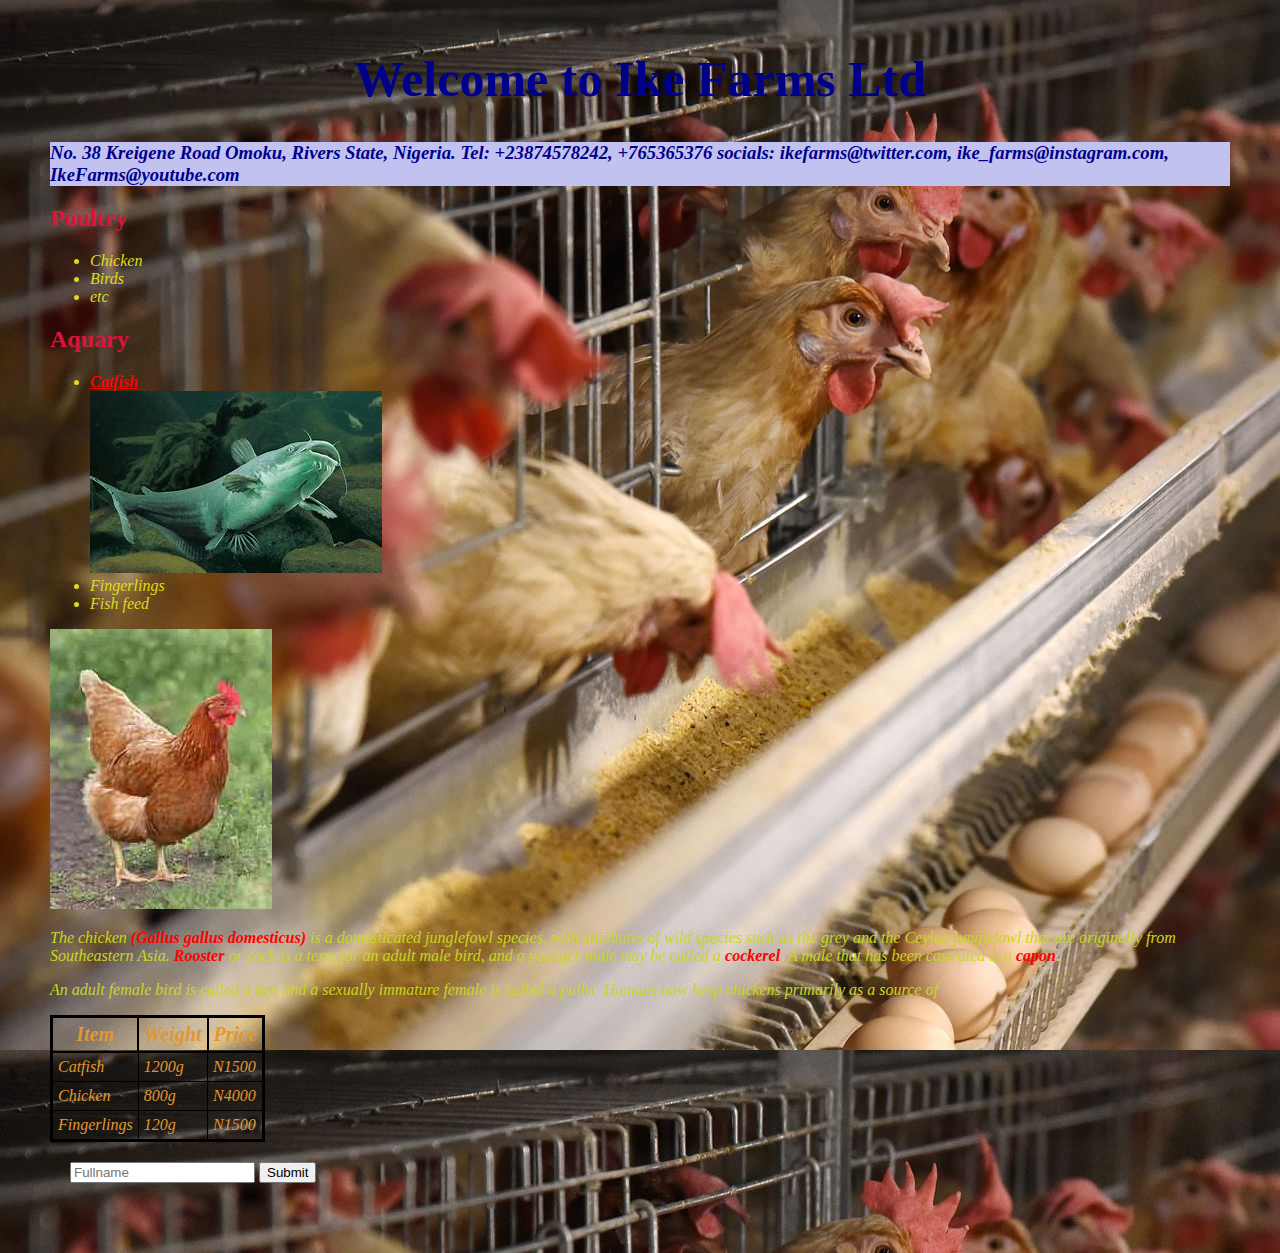
==== index.html @ bc4a4b8f "Rename chickenhub.html to index.html" ====
<!DOCTYPE HTML>
<html lang="en">
    <head>
        <h1>Welcome to Ike Farms Ltd</h1>
        <title>
        Chicken Hub
        </title>
        <h3>
            No. 38 Kreigene Road
            Omoku,
            Rivers State,
            Nigeria.
            Tel: +23874578242, +765365376
            socials: ikefarms@twitter.com, ike_farms@instagram.com, IkeFarms@youtube.com
        </h3>
        <link rel="stylesheet" href="thestyle.css">
    </head>
    <body>
        <h2>Poultry</h2>
        <ul>
            <li>Chicken</li>
            <li>Birds</li>
            <li>etc</li>
        </ul>
        <h2>Aquary</h2>
        <ul>
            <li><a href="https://www.bing.com/ck/a?!&&p=a5a8e3d
                ca9613c32JmltdHM9MTY3NTkwMDgwMCZpZ3VpZD0wNjMwNTg3Yy00Y
                2ZjLTY4N2ItMzFlNS00OTEwNGRkNDY5OTMmaW5zaWQ9NTI4Mw&ptn=3&hsh
                =3&fclid=0630587c-4cfc-687b-31e5-49104dd46993&psq=catfish&u=
                a1aHR0cHM6Ly93d3cubWVycmlhbS13ZWJzdGVyLmNvbS9kaWN0aW9uYXJ5L2NhdGZpc2g&ntb=1">Catfish</a></li>
            <img src="cat.jpg" alt="Picture of a catfish">
            <li>Fingerlings</li>
            <li>Fish feed</li>
        </ul>
        <img src='hen.jpg' alt="A picture of a hen">
        <p>The chicken <a>(Gallus gallus domesticus)</a> is a domesticated 
            junglefowl species, with attributes of wild species such
             as the grey and the Ceylon junglefowl that are originally 
             from Southeastern Asia. <a>Rooster</a> or cock is a term for an 
             adult male bird, and a younger male may be called a <a>cockerel</a>. 
             A male that has been castrated is a <a>capon</a>. 
        </p>
        <p>An adult female bird is called a hen and a sexually immature
                 female is called a pullet. Humans now keep chickens primarily 
                 as a source of
        </p>
        <table>
            <thead>
                <th>Item</th>
                <th>Weight</th>
                <th>Price</th>
            </thead>
            <tbody>
                <tr>
                    <td>Catfish</td>
                    <td>1200g</td>
                    <td>N1500</td>
                </tr>
                <tr>
                    <td>Chicken</td>
                    <td>800g</td>
                    <td>N4000</td>
                </tr>
                <tr>
                    <td>Fingerlings</td>
                    <td>120g</td>
                    <td>N1500</td>
                </tr>
            </tbody>
        </table>


        <form>
            <input type="text" placeholder="Fullname" name="name">
            <input type="submit">
        </form>            
    </body>
</html>
---- thestyle.css ----
h1{
    color:darkblue;
    text-align: center;
    font-style: normal;
    font-weight: bold;
    font-size: 50px;
}
 h3{
    color:darkblue;
    background-color: rgb(194, 194, 241);
 }
body{
    background-color:rgb(237, 237, 250);
    font-style: oblique;
    margin: 50px;
    background-image: url('back.jpg');
}
h2{
    color: crimson;
    font-style: normal;
}

th{
    border: 2px solid black;
    font-size: 20px ;
    padding: 5px;
}
td{
    border: 1px solid black;
    padding: 5px;
}
table{
    border: 3px solid black;
    border-collapse: collapse;
    color: rgb(226, 150, 50);
}
form{
    padding: 20px;
}
a{
    color:red;
    font-weight: bold;
}
head{

    background-image: url('top.jpg');
}
p{


    color: rgb(202, 214, 33);
}
ul{

    color: rgb(223, 219, 26);
}
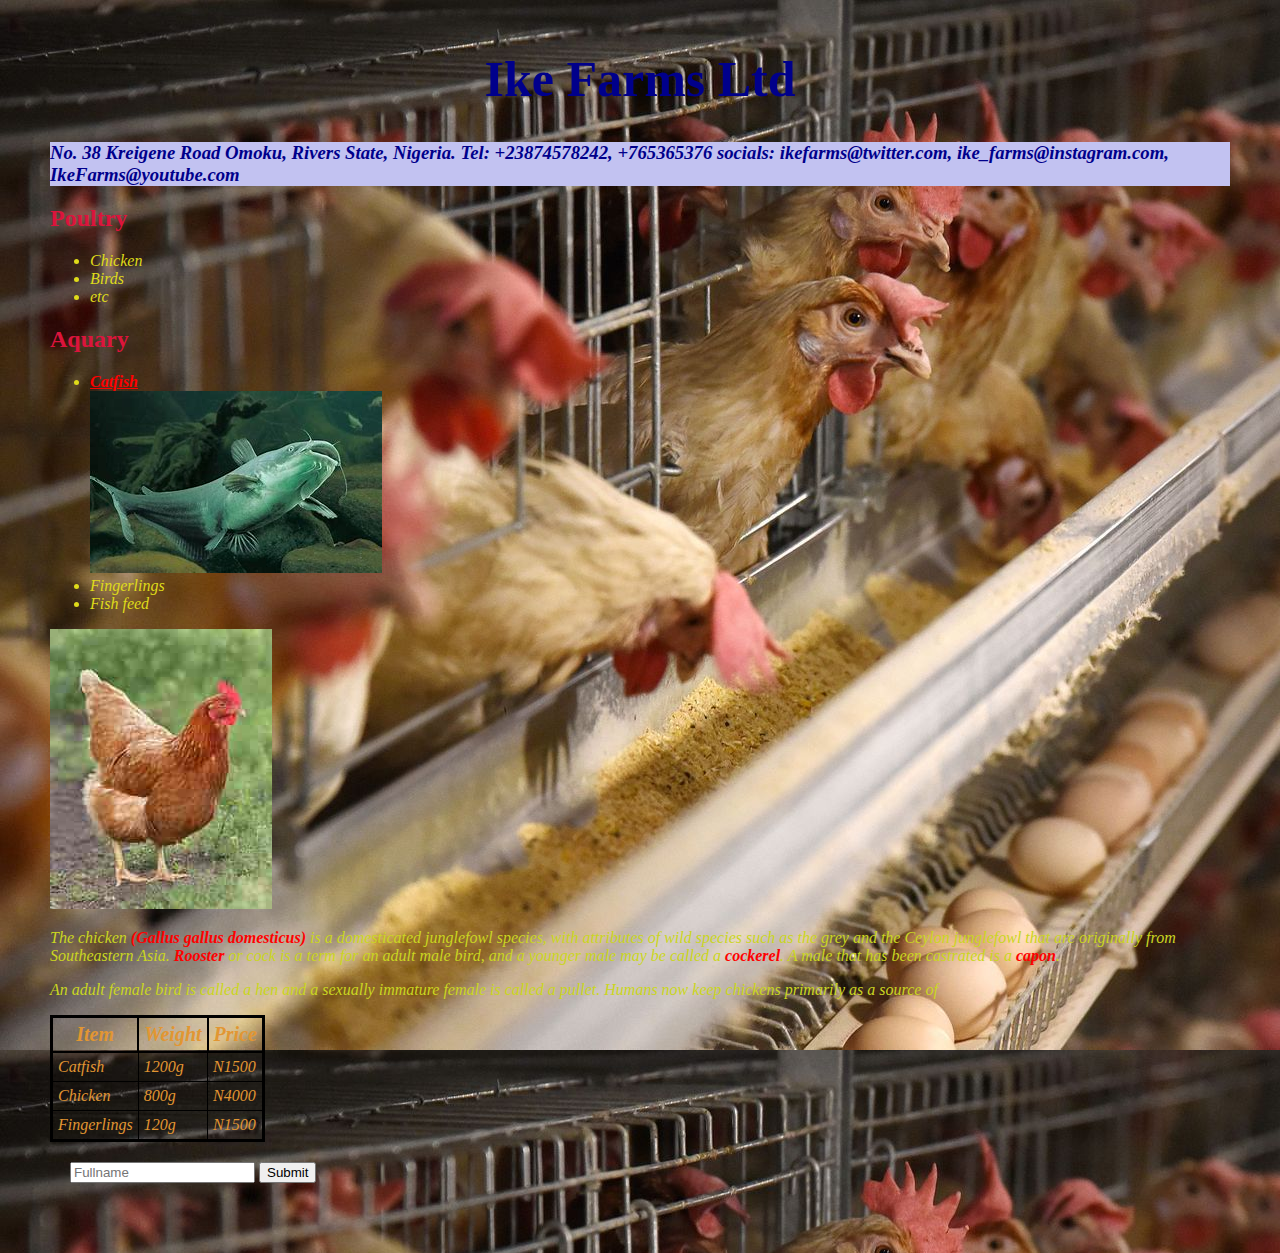
==== commit b3829d12: "Update index.html" ====
--- a/index.html
+++ b/index.html
@@ -1,7 +1,9 @@
 <!DOCTYPE HTML>
 <html lang="en">
     <head>
-        <h1>Welcome to Ike Farms Ltd</h1>
+
+        <h1> Ike Farms Ltd</h1>
+
         <title>
         Chicken Hub
         </title>
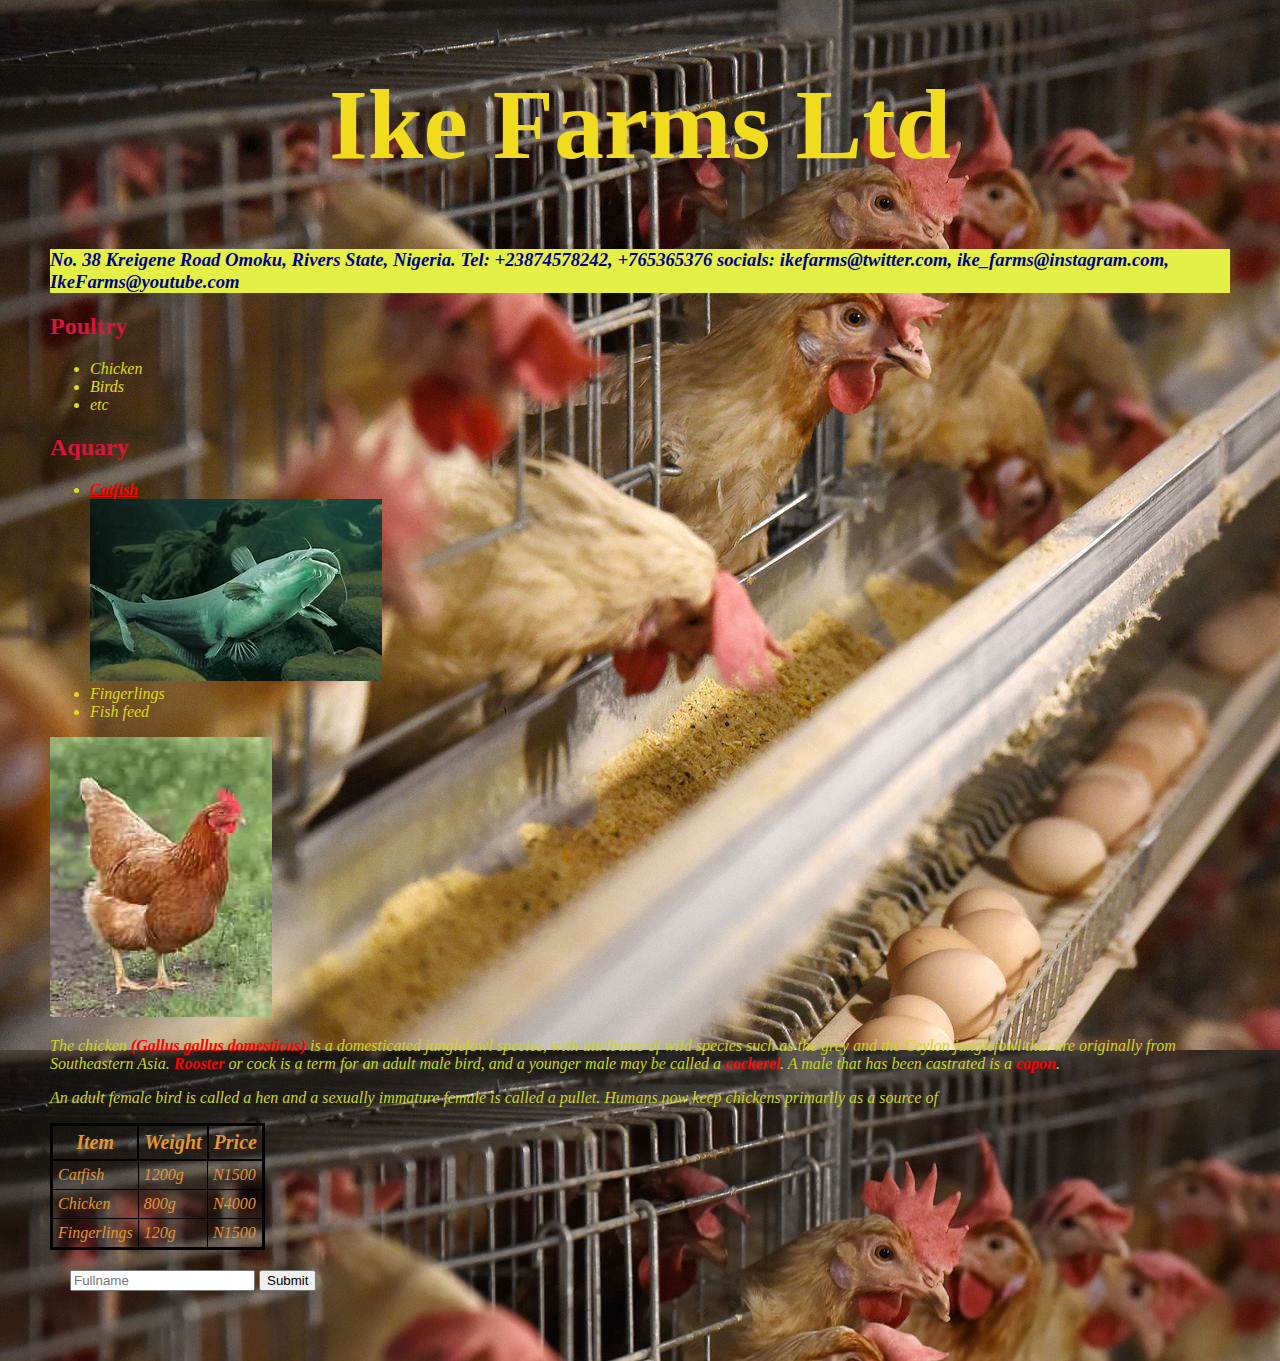
==== commit f27239dd: "Made changes to index.html" ====
--- a/index.html
+++ b/index.html
@@ -1,9 +1,7 @@
 <!DOCTYPE HTML>
 <html lang="en">
     <head>
-
         <h1> Ike Farms Ltd</h1>
-
         <title>
         Chicken Hub
         </title>
--- a/thestyle.css
+++ b/thestyle.css
@@ -1,13 +1,13 @@
 h1{
-    color:darkblue;
+    color:rgb(240, 219, 30);
     text-align: center;
     font-style: normal;
     font-weight: bold;
-    font-size: 50px;
+    font-size: 100px;
 }
  h3{
     color:darkblue;
-    background-color: rgb(194, 194, 241);
+    background-color: rgb(228, 240, 70);
  }
 body{
     background-color:rgb(237, 237, 250);
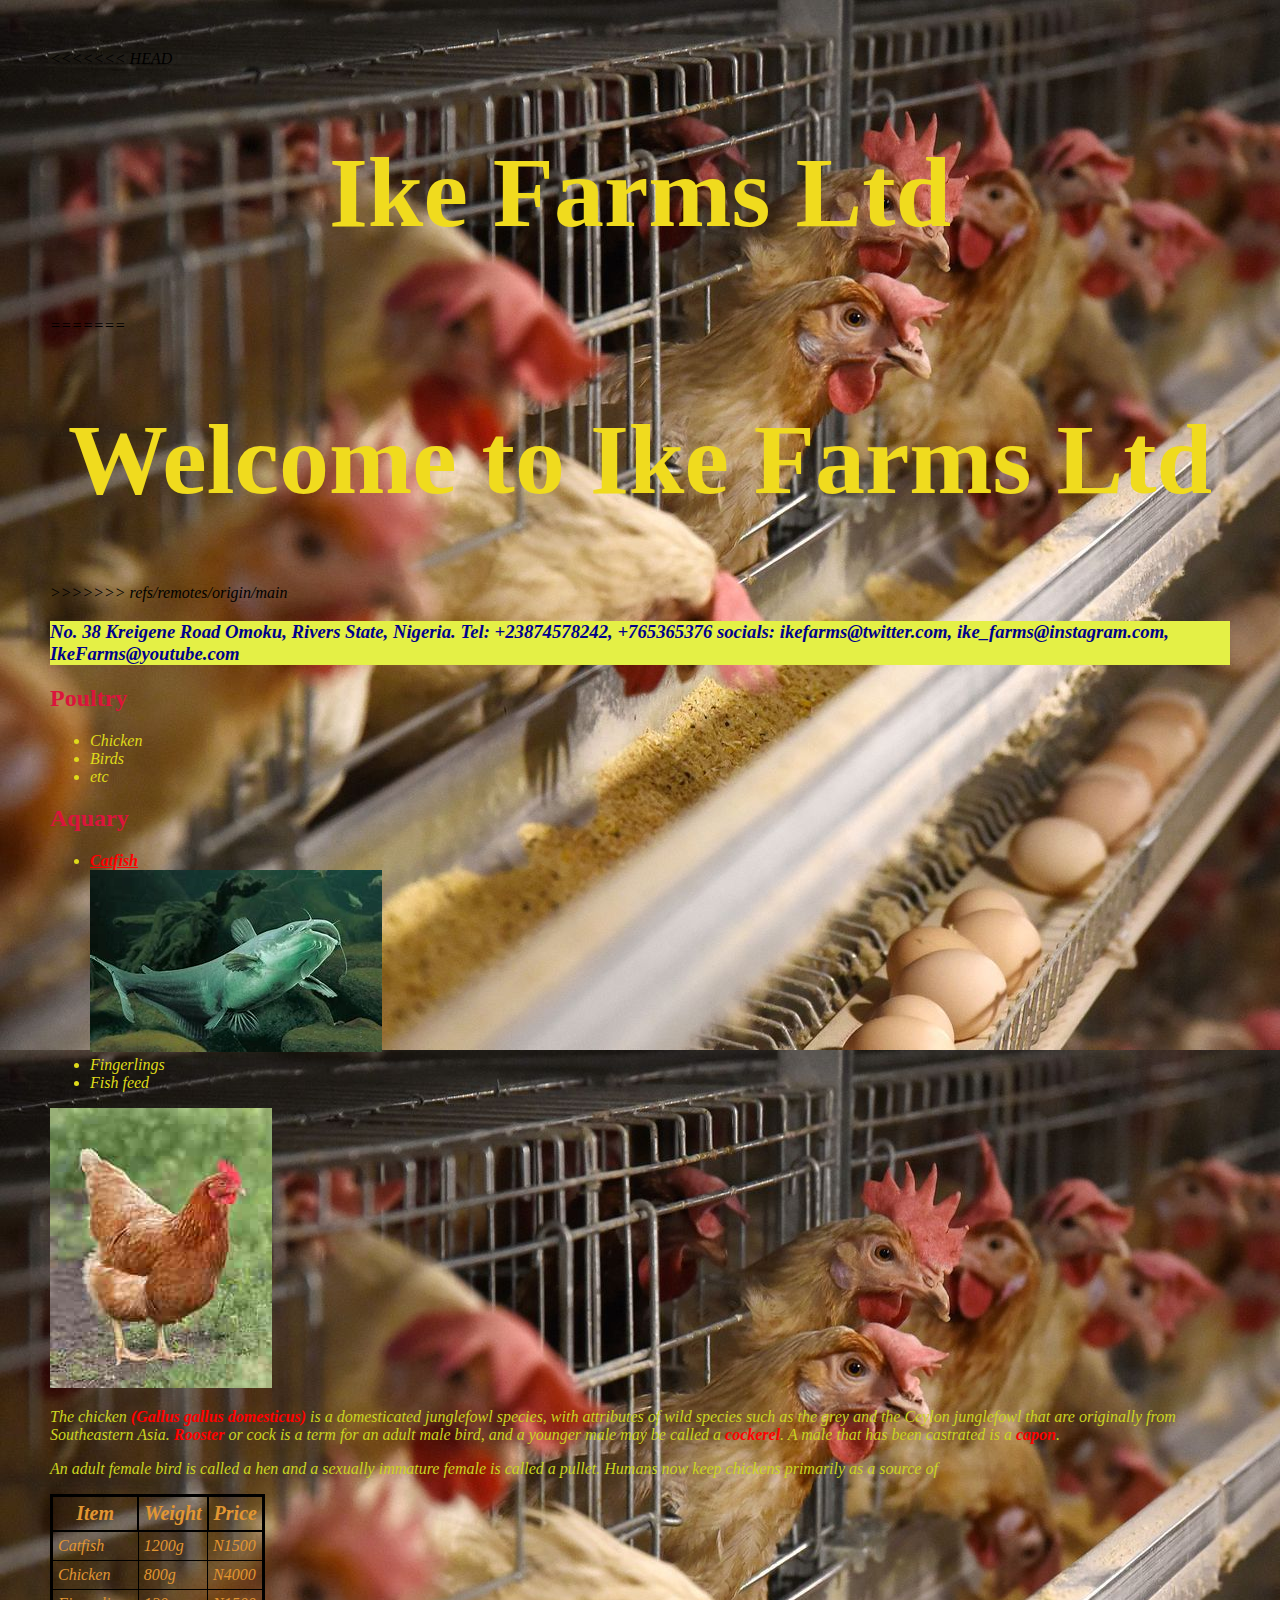
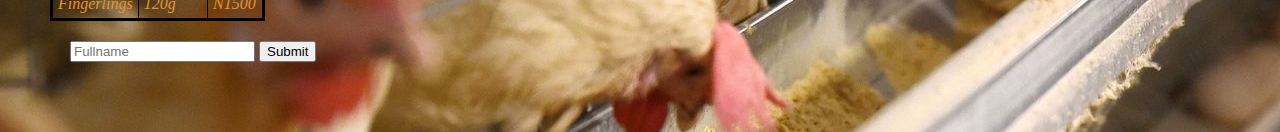
==== commit de338c9c: "trying to merge index" ====
--- a/index.html
+++ b/index.html
@@ -1,7 +1,11 @@
 <!DOCTYPE HTML>
 <html lang="en">
     <head>
+<<<<<<< HEAD
         <h1> Ike Farms Ltd</h1>
+=======
+        <h1>Welcome to Ike Farms Ltd</h1>
+>>>>>>> refs/remotes/origin/main
         <title>
         Chicken Hub
         </title>
